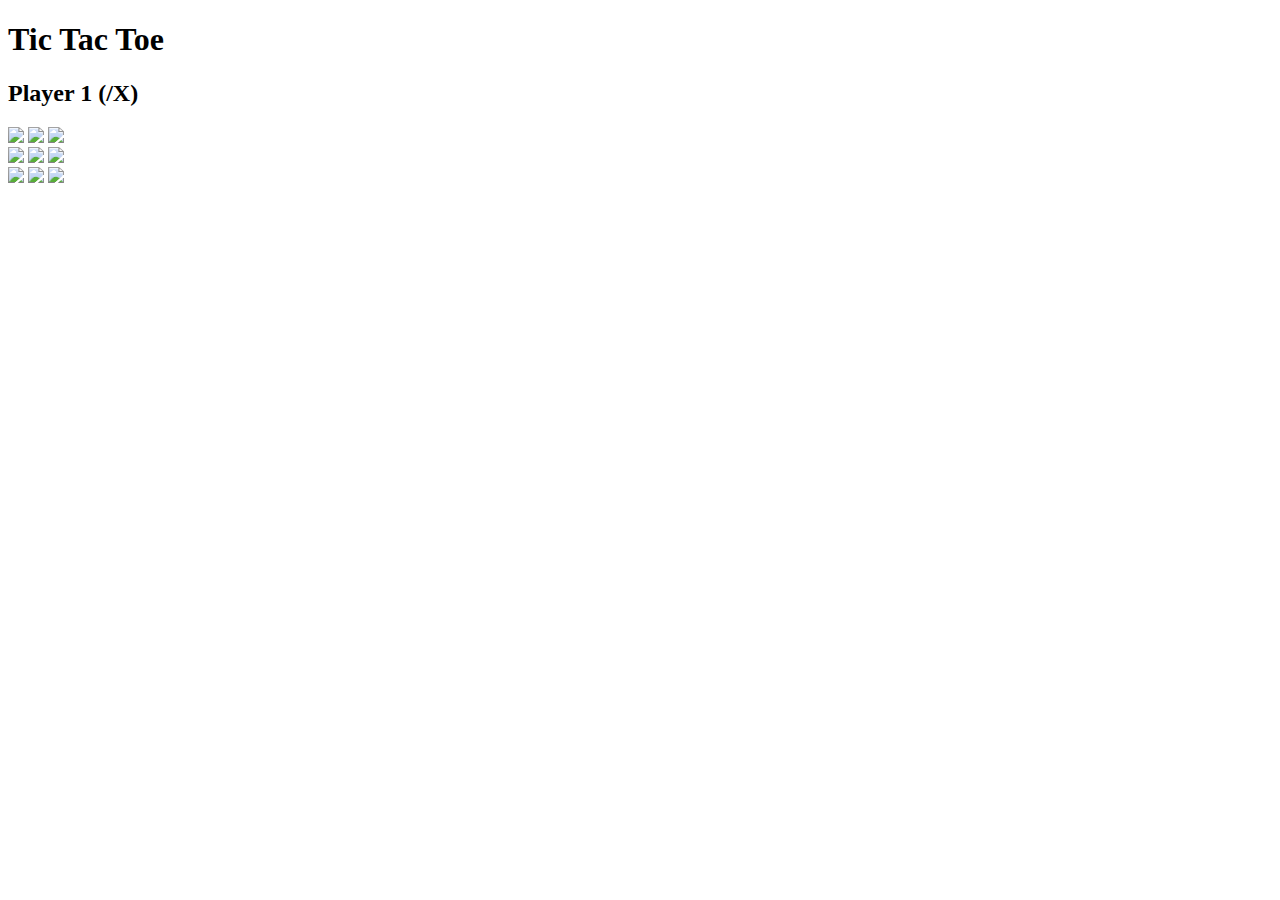
==== 1-TicTacToe/index.html @ fe0c151c "add img" ====
<!DOCTYPE html>
<html lang="en">
<head>
    <meta charset="UTF-8">
    <meta name="viewport" content="width=device-width, initial-scale=1.0">
    <title>Document</title>
    <link rel="stylesheet" href="./css/styles.css">
</head>
<body>
    <header>    
        <h1>Tic Tac Toe</h1>
        <h2 id="message">Player 1 (/X)</h2>
    </header>
    <div id="board">
        <div class="row">
            <img class="cell" src="./img/blank.png" id="img_0_0">
            <img class="cell" src="./img/blank.png" id="img_0_1">
            <img class="cell" src="./img/blank.png" id="img_0_2">
        </div>
        <div class="row">
            <img class="cell" src="./img/blank.png" id="img_1_0">
            <img class="cell" src="./img/blank.png" id="img_1_1">
            <img class="cell" src="./img/blank.png" id="img_1_2">
        </div>
        <div class="row">
            <img class="cell" src="./img/blank.png" id="img_2_0">
            <img class="cell" src="./img/blank.png" id="img_2_1">
            <img class="cell" src="./img/blank.png" id="img_2_2">
        </div>
    </div>

</body>
</html>
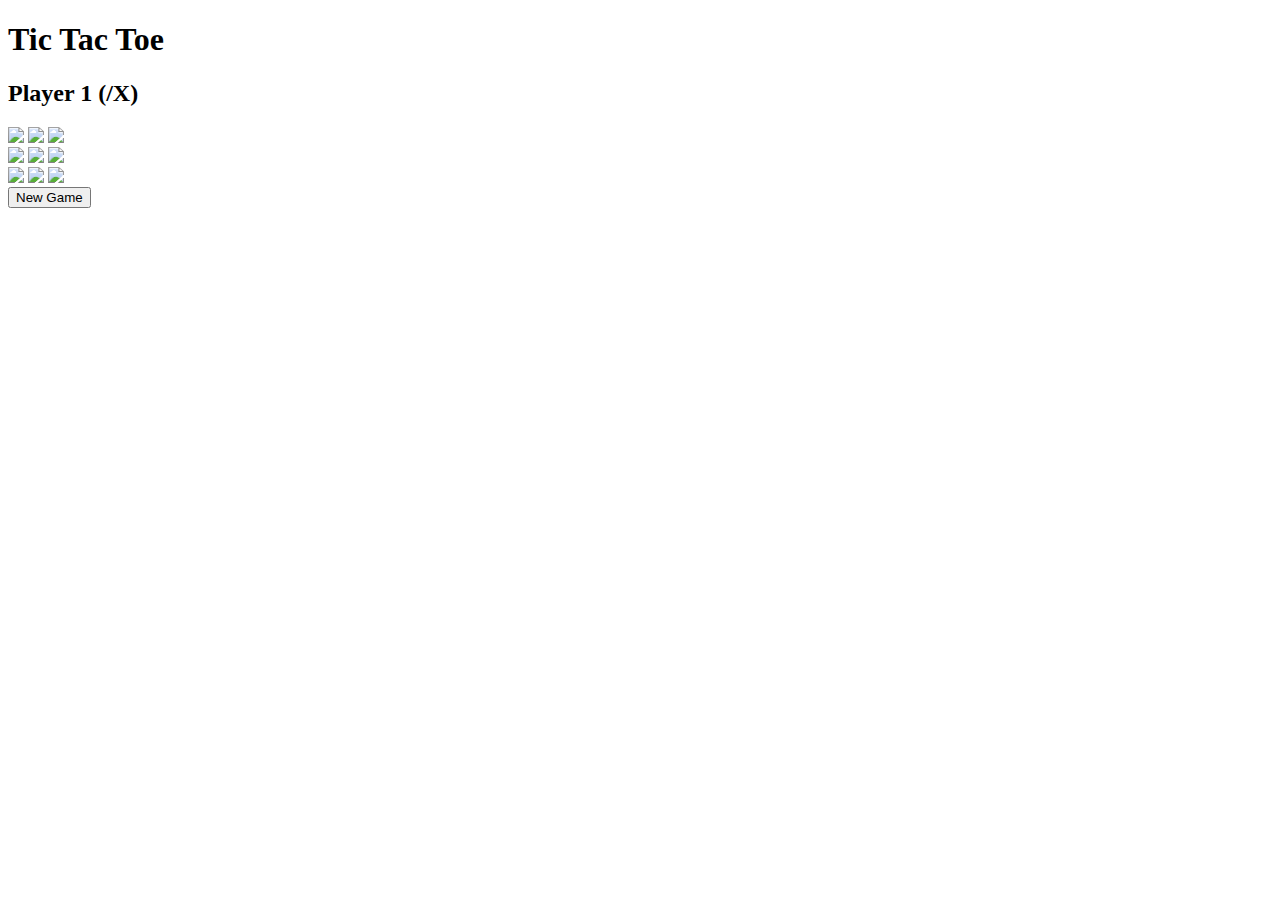
==== commit 82c11301: "add new js code" ====
--- a/1-TicTacToe/index.html
+++ b/1-TicTacToe/index.html
@@ -29,5 +29,8 @@
         </div>
     </div>
 
+    <button type="button" id="newGame">New Game</button>
+    <script src="./js/index.js"></script>
+
 </body>
 </html>